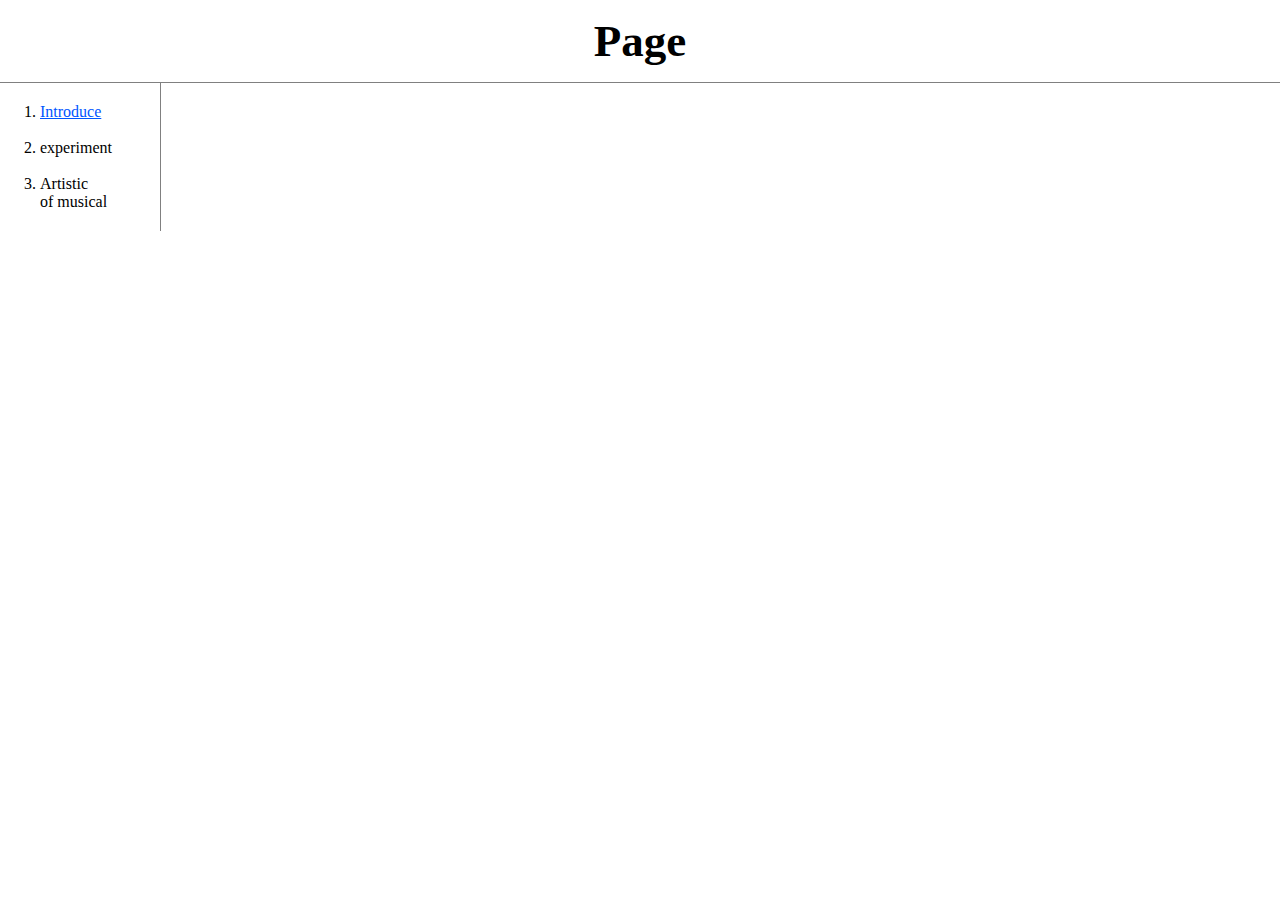
==== index.html @ fc8e612a "Add files via upload" ====
<!doctype html>
<html>
<head>
    <title>Hello world.</title>
    <meta charset="utf-8">
    <link rel="stylesheet" href="style.css">
</head>

<body>
    <h1><a href="index.html">Page</a></h1>
    <div id="grid">
        <ol><li><a href="1.html" style="color:rgb(0, 85, 255); text-decoration: underline;">Introduce</a></li>
        <br><li><a href="2.html">experiment</a></li>
        <br><li><a href="3.html">Artistic <br class="enter">of musical</a></li></ol>
    </div>
    </div>
</body>
</html>
---- style.css ----
body{margin: 0;}
        a {color:black; text-decoration: none;}
        h1 {font-size: 45px; text-align: center; border-bottom: 1px solid gray; margin:0; padding:15px;}
        #grid {display: grid; grid-template-columns: 150px 1fr;}
        #grid ol {border-right: 1px solid gray; width: 100px; margin: 0; padding: 20px; padding-left: 40px;}
        #grid #article {padding-left: 25px; padding-right: 10px;}
        @media(max-width:800px)
            {#grid{display: block;}
            #grid ol{border-right: none;}
            h1{border-bottom: none;}
            .enter{display: none;}}
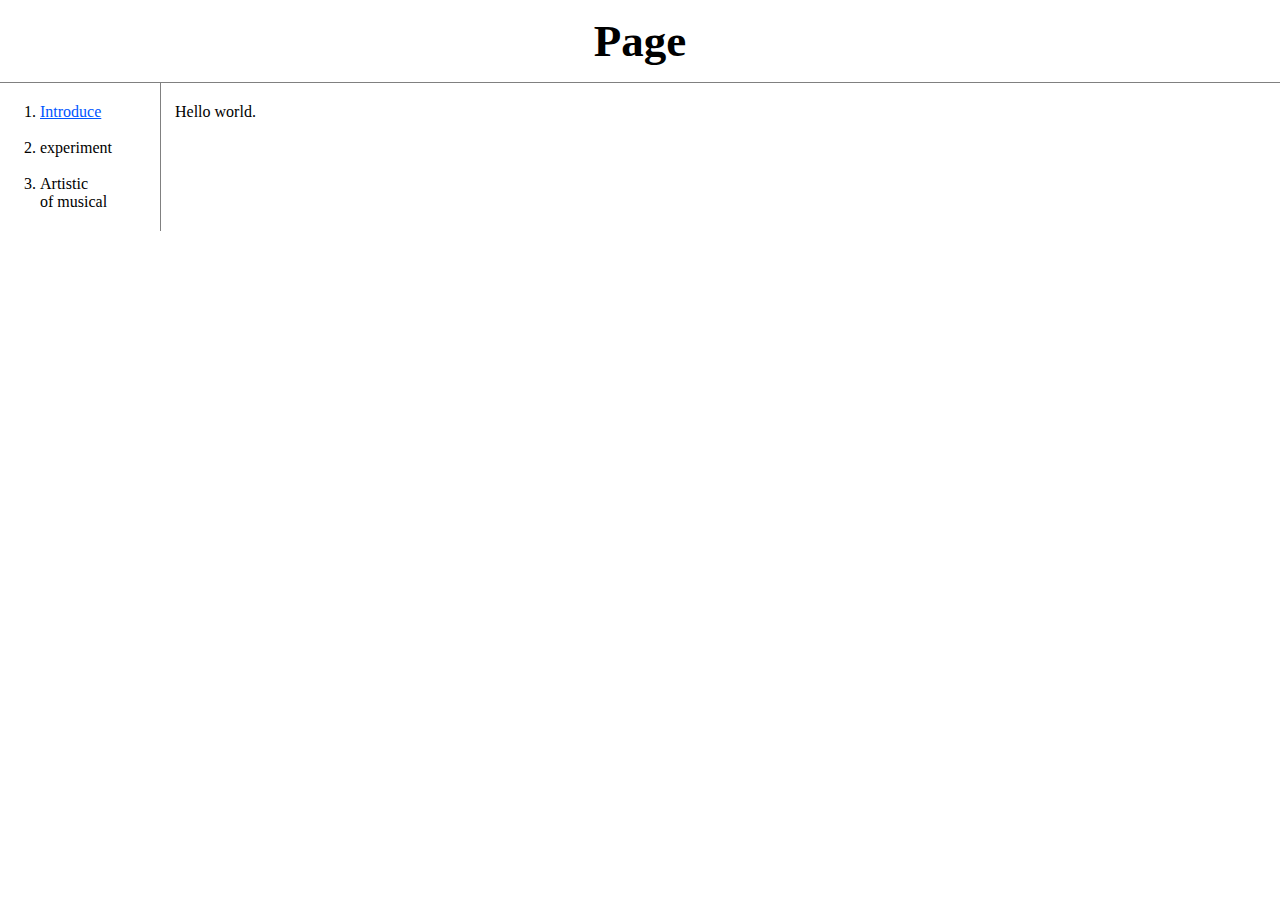
==== commit 154e7ab0: "Add files via upload" ====
--- a/index.html
+++ b/index.html
@@ -12,6 +12,10 @@
         <ol><li><a href="1.html" style="color:rgb(0, 85, 255); text-decoration: underline;">Introduce</a></li>
         <br><li><a href="2.html">experiment</a></li>
         <br><li><a href="3.html">Artistic <br class="enter">of musical</a></li></ol>
+    
+    <div id="article">
+        <p style="margin-top:20px;"></p>
+            Hello world.
     </div>
     </div>
 </body>
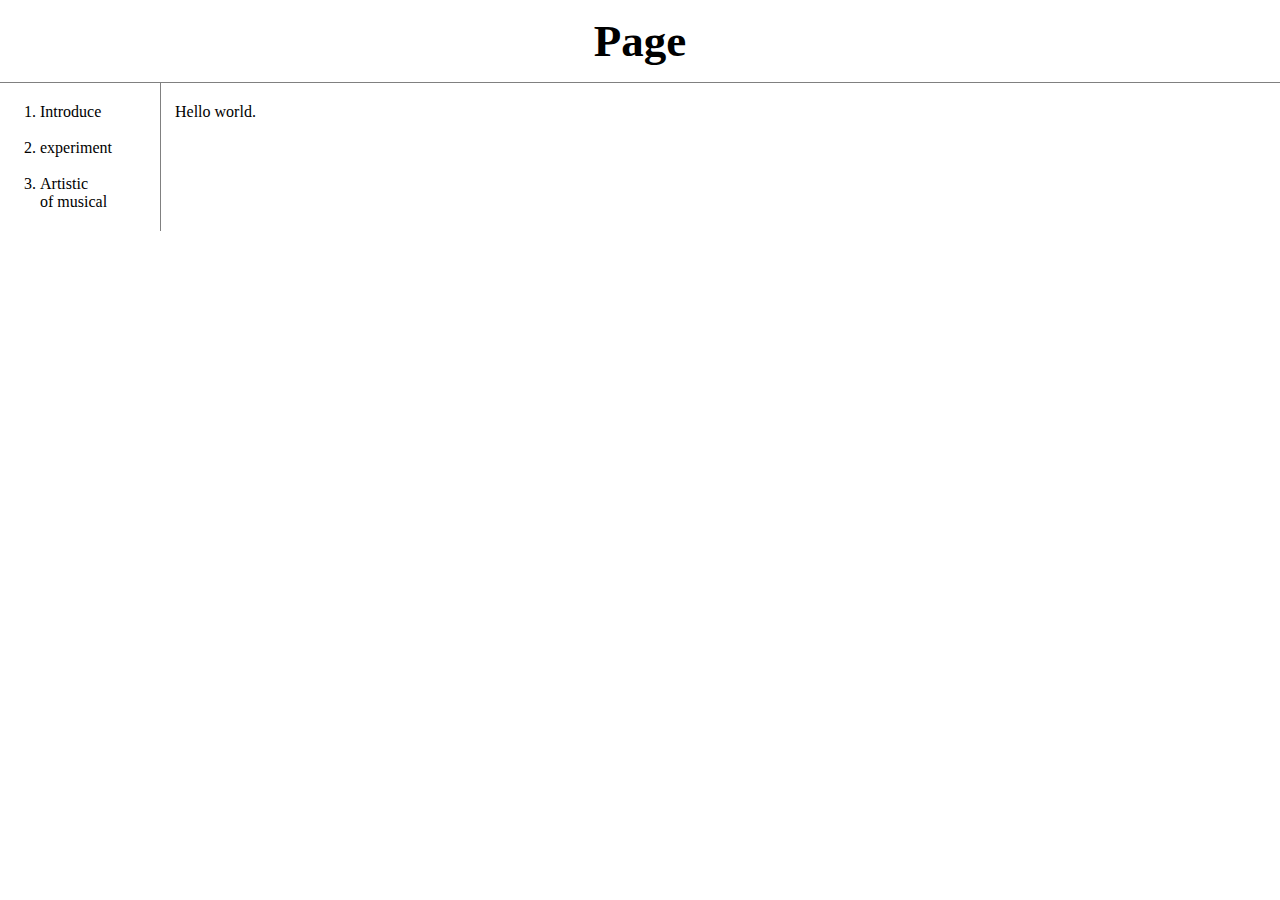
==== commit 92ae4fc8: "Add files via upload" ====
--- a/index.html
+++ b/index.html
@@ -9,7 +9,7 @@
 <body>
     <h1><a href="index.html">Page</a></h1>
     <div id="grid">
-        <ol><li><a href="1.html" style="color:rgb(0, 85, 255); text-decoration: underline;">Introduce</a></li>
+        <ol><li><a href="1.html">Introduce</a></li>
         <br><li><a href="2.html">experiment</a></li>
         <br><li><a href="3.html">Artistic <br class="enter">of musical</a></li></ol>
     
